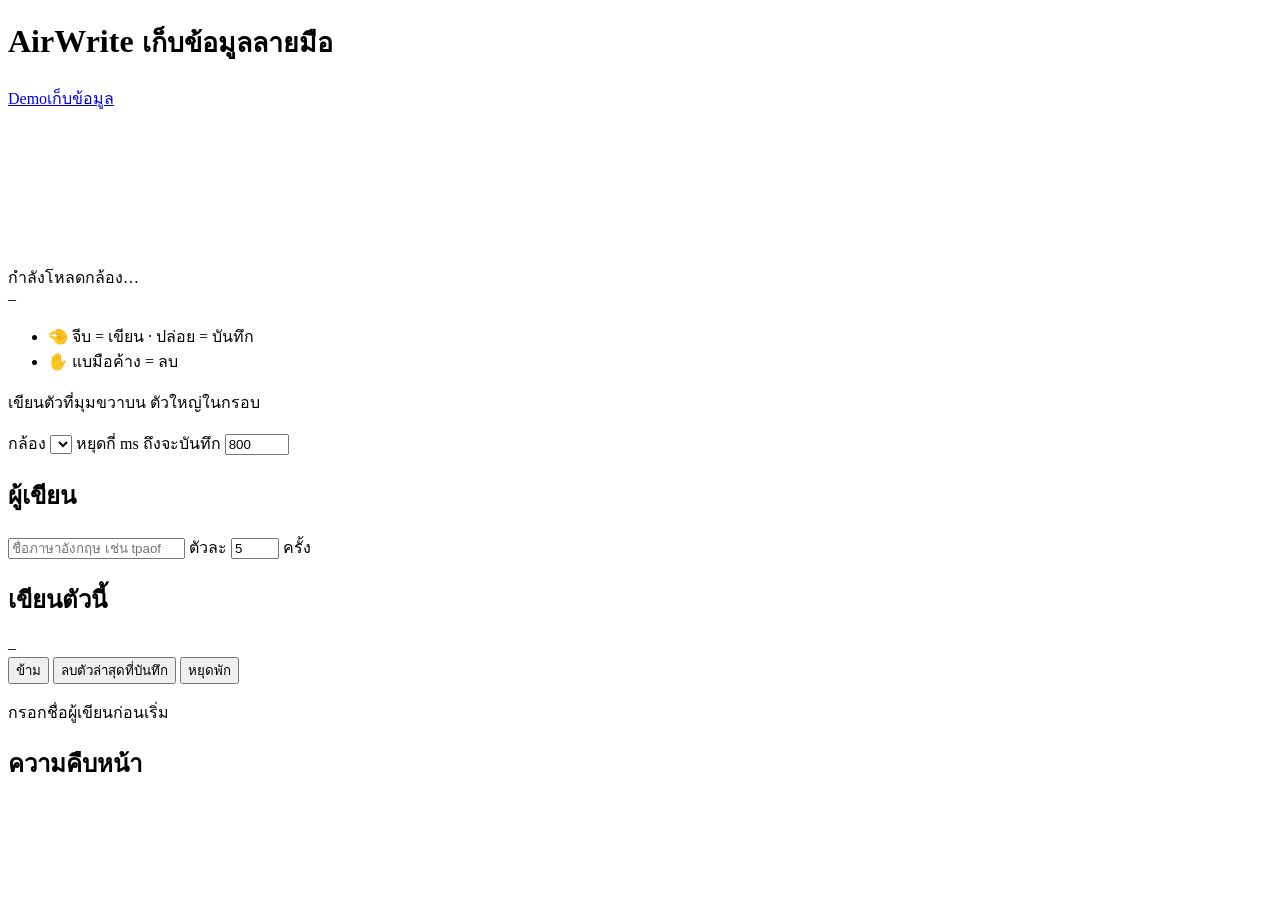
==== web/collect.html @ 3aa5a50e "feat: AirWrite air-writing recognition with KNN-DTW, CNN, GRU and word prediction" ====
<!doctype html>
<html lang="th">
<head>
  <meta charset="utf-8">
  <meta name="viewport" content="width=device-width, initial-scale=1">
  <title>AirWrite — เก็บข้อมูล</title>
  <link rel="stylesheet" href="/static/style.css">
</head>
<body>
  <header>
    <h1><span>Air</span>Write <small>เก็บข้อมูลลายมือ</small></h1>
    <nav><a href="/">Demo</a><a href="/collect" class="active">เก็บข้อมูล</a></nav>
  </header>
  <main>
    <section class="camera-col">
      <div class="stage">
        <video id="video" playsinline muted></video>
        <canvas id="canvas"></canvas>
        <div class="badge" id="pose">กำลังโหลดกล้อง…</div>
        <div class="target-overlay" id="target-overlay">–</div>
      </div>
      <ul class="gestures">
        <li><span>🤏</span> จีบ = เขียน · ปล่อย = บันทึก</li>
        <li><span>✋</span> แบมือค้าง = ลบ</li>
      </ul>
      <p class="hint">เขียนตัวที่มุมขวาบน ตัวใหญ่ในกรอบ <span id="pen-status" class="status"></span></p>
      <div class="controls">
        <label>กล้อง <select id="camera"></select></label>
        <label>หยุดกี่ ms ถึงจะบันทึก <input id="pause" type="number" min="300" max="3000" step="100" value="800"></label>
      </div>
    </section>

    <aside>
      <div class="panel">
        <h2>ผู้เขียน</h2>
        <div class="row">
          <input id="writer" class="grow" placeholder="ชื่อภาษาอังกฤษ เช่น tpaof">
          <label>ตัวละ <input id="reps" type="number" min="1" max="50" value="5"> ครั้ง</label>
        </div>
      </div>

      <div class="panel">
        <h2>เขียนตัวนี้</h2>
        <div class="target" id="target">–</div>
        <div class="row center">
          <button id="skip">ข้าม</button>
          <button id="undo">ลบตัวล่าสุดที่บันทึก</button>
          <button id="toggle">หยุดพัก</button>
        </div>
        <p class="hint center" id="status">กรอกชื่อผู้เขียนก่อนเริ่ม</p>
      </div>

      <div class="panel">
        <h2>ความคืบหน้า <span id="total"></span></h2>
        <div class="grid" id="grid"></div>
      </div>
    </aside>
  </main>

  <script type="module" src="/static/js/collect.js"></script>
</body>
</html>
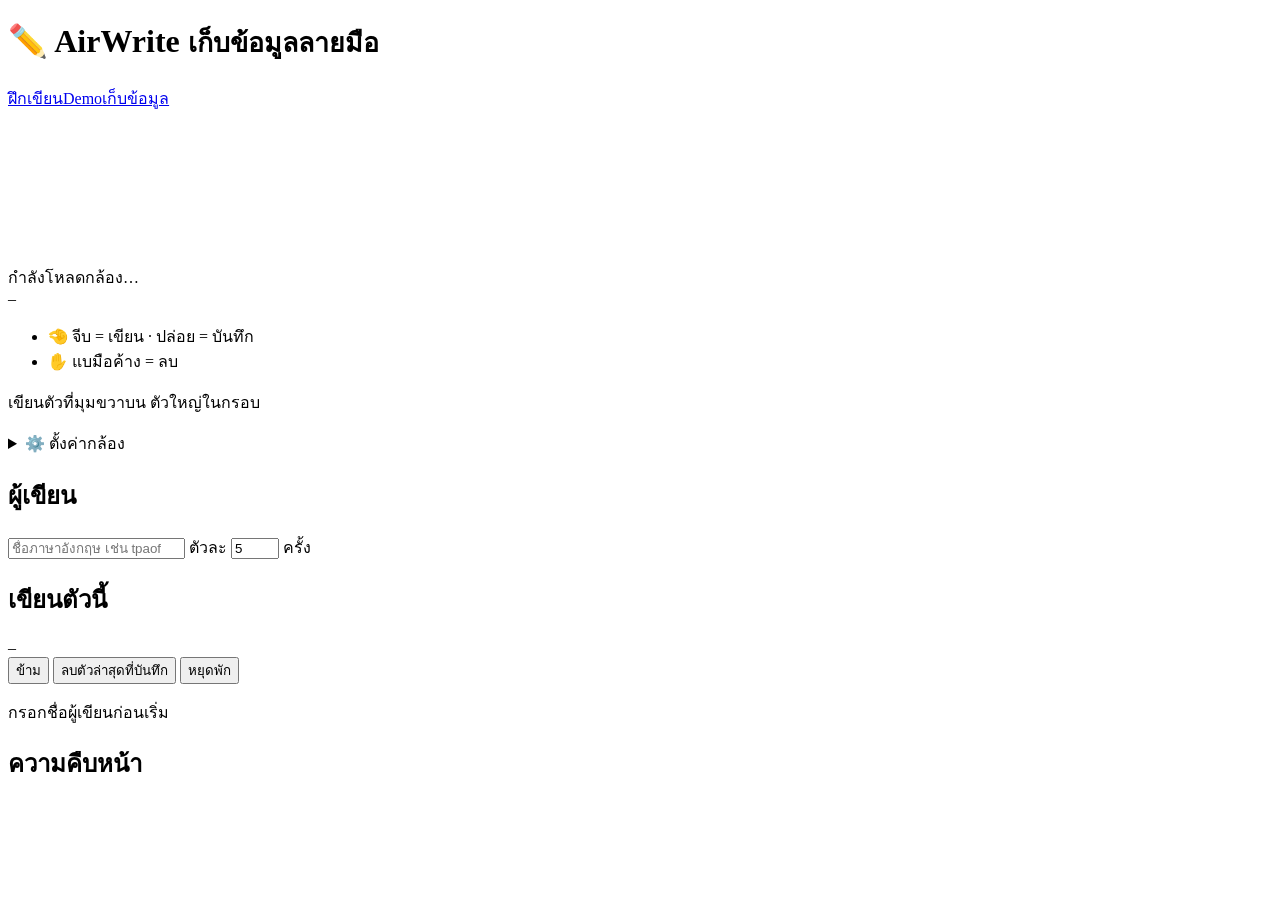
==== commit ccd918ba: "feat: kid-focused practice mode with stroke-order guides and word practice" ====
--- a/web/collect.html
+++ b/web/collect.html
@@ -4,12 +4,15 @@
   <meta charset="utf-8">
   <meta name="viewport" content="width=device-width, initial-scale=1">
   <title>AirWrite — เก็บข้อมูล</title>
+  <link rel="preconnect" href="https://fonts.googleapis.com">
+  <link rel="preconnect" href="https://fonts.gstatic.com" crossorigin>
+  <link rel="stylesheet" href="https://fonts.googleapis.com/css2?family=Mali:wght@500;700&family=Sarabun:wght@400;600;700&display=swap">
   <link rel="stylesheet" href="/static/style.css">
 </head>
 <body>
   <header>
-    <h1><span>Air</span>Write <small>เก็บข้อมูลลายมือ</small></h1>
-    <nav><a href="/">Demo</a><a href="/collect" class="active">เก็บข้อมูล</a></nav>
+    <h1>✏️ <span>Air</span>Write <small>เก็บข้อมูลลายมือ</small></h1>
+    <nav><a href="/">ฝึกเขียน</a><a href="/demo">Demo</a><a href="/collect" class="active">เก็บข้อมูล</a></nav>
   </header>
   <main>
     <section class="camera-col">
@@ -24,10 +27,13 @@
         <li><span>✋</span> แบมือค้าง = ลบ</li>
       </ul>
       <p class="hint">เขียนตัวที่มุมขวาบน ตัวใหญ่ในกรอบ <span id="pen-status" class="status"></span></p>
-      <div class="controls">
-        <label>กล้อง <select id="camera"></select></label>
-        <label>หยุดกี่ ms ถึงจะบันทึก <input id="pause" type="number" min="300" max="3000" step="100" value="800"></label>
-      </div>
+      <details class="settings">
+        <summary>⚙️ ตั้งค่ากล้อง</summary>
+        <div class="controls">
+          <label>กล้อง <select id="camera"></select></label>
+          <label>หยุดกี่ ms ถึงจะบันทึก <input id="pause" type="number" min="300" max="3000" step="100" value="800"></label>
+        </div>
+      </details>
     </section>
 
     <aside>
